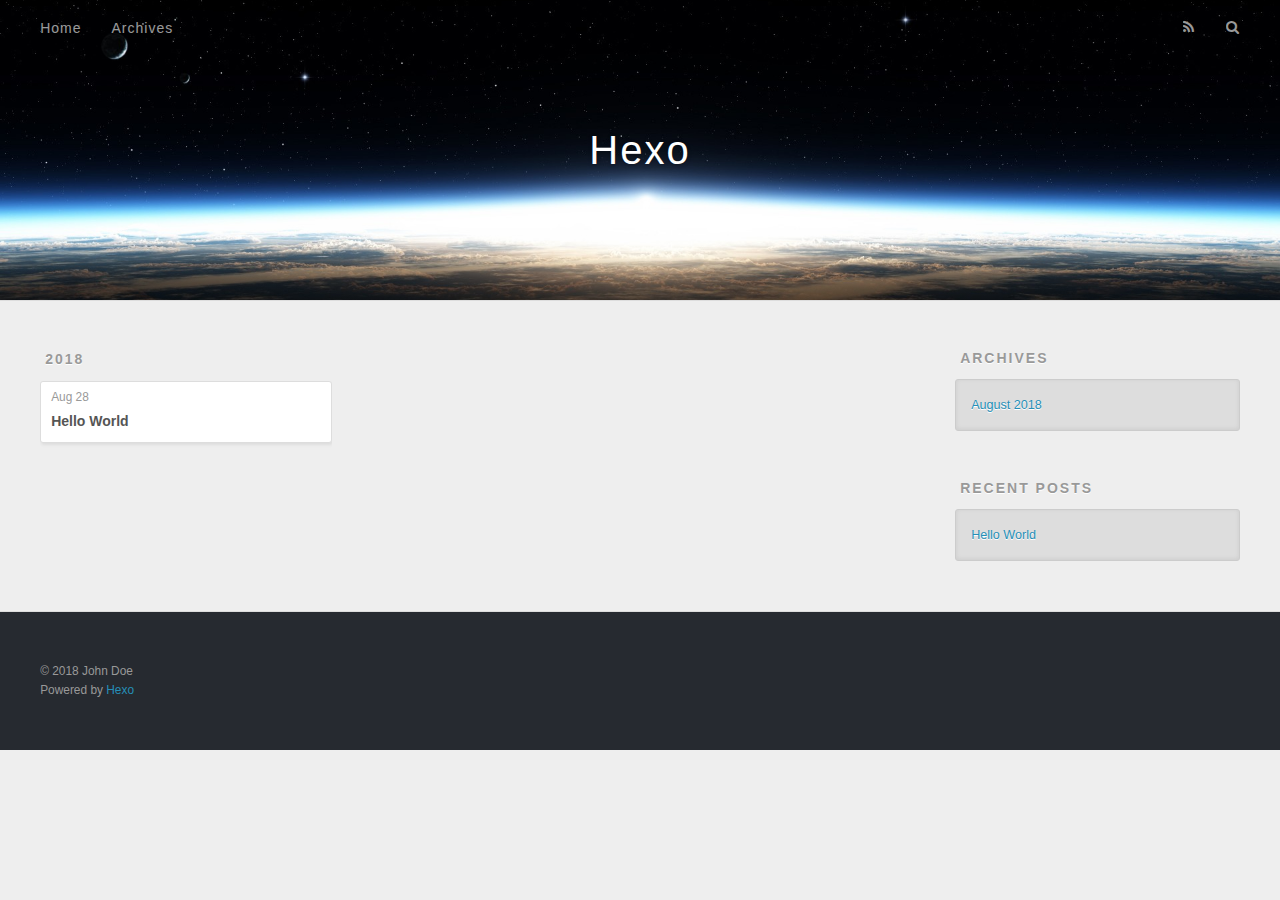
==== archives/index.html @ 4b36254c "Site updated: 2018-08-28 17:16:53" ====
<!DOCTYPE html>
<html>
<head>
  <meta charset="utf-8">
  

  
  <title>Archives | Hexo</title>
  <meta name="viewport" content="width=device-width, initial-scale=1, maximum-scale=1">
  <meta property="og:type" content="website">
<meta property="og:title" content="Hexo">
<meta property="og:url" content="http://yoursite.com/archives/index.html">
<meta property="og:site_name" content="Hexo">
<meta property="og:locale" content="default">
<meta name="twitter:card" content="summary">
<meta name="twitter:title" content="Hexo">
  
    <link rel="alternate" href="/atom.xml" title="Hexo" type="application/atom+xml">
  
  
    <link rel="icon" href="/favicon.png">
  
  
    <link href="//fonts.googleapis.com/css?family=Source+Code+Pro" rel="stylesheet" type="text/css">
  
  <link rel="stylesheet" href="/css/style.css">
</head>

<body>
  <div id="container">
    <div id="wrap">
      <header id="header">
  <div id="banner"></div>
  <div id="header-outer" class="outer">
    <div id="header-title" class="inner">
      <h1 id="logo-wrap">
        <a href="/" id="logo">Hexo</a>
      </h1>
      
    </div>
    <div id="header-inner" class="inner">
      <nav id="main-nav">
        <a id="main-nav-toggle" class="nav-icon"></a>
        
          <a class="main-nav-link" href="/">Home</a>
        
          <a class="main-nav-link" href="/archives">Archives</a>
        
      </nav>
      <nav id="sub-nav">
        
          <a id="nav-rss-link" class="nav-icon" href="/atom.xml" title="RSS Feed"></a>
        
        <a id="nav-search-btn" class="nav-icon" title="Search"></a>
      </nav>
      <div id="search-form-wrap">
        <form action="//google.com/search" method="get" accept-charset="UTF-8" class="search-form"><input type="search" name="q" class="search-form-input" placeholder="Search"><button type="submit" class="search-form-submit">&#xF002;</button><input type="hidden" name="sitesearch" value="http://yoursite.com"></form>
      </div>
    </div>
  </div>
</header>
      <div class="outer">
        <section id="main">
  
  
    
    
      
      
      <section class="archives-wrap">
        <div class="archive-year-wrap">
          <a href="/archives/2018" class="archive-year">2018</a>
        </div>
        <div class="archives">
    
    <article class="archive-article archive-type-post">
  <div class="archive-article-inner">
    <header class="archive-article-header">
      <a href="/2018/08/28/hello-world/" class="archive-article-date">
  <time datetime="2018-08-28T09:01:03.625Z" itemprop="datePublished">Aug 28</time>
</a>
      
  
    <h1 itemprop="name">
      <a class="archive-article-title" href="/2018/08/28/hello-world/">Hello World</a>
    </h1>
  

    </header>
  </div>
</article>
  
  
    </div></section>
  


</section>
        
          <aside id="sidebar">
  
    

  
    

  
    
  
    
  <div class="widget-wrap">
    <h3 class="widget-title">Archives</h3>
    <div class="widget">
      <ul class="archive-list"><li class="archive-list-item"><a class="archive-list-link" href="/archives/2018/08/">August 2018</a></li></ul>
    </div>
  </div>


  
    
  <div class="widget-wrap">
    <h3 class="widget-title">Recent Posts</h3>
    <div class="widget">
      <ul>
        
          <li>
            <a href="/2018/08/28/hello-world/">Hello World</a>
          </li>
        
      </ul>
    </div>
  </div>

  
</aside>
        
      </div>
      <footer id="footer">
  
  <div class="outer">
    <div id="footer-info" class="inner">
      &copy; 2018 John Doe<br>
      Powered by <a href="http://hexo.io/" target="_blank">Hexo</a>
    </div>
  </div>
</footer>
    </div>
    <nav id="mobile-nav">
  
    <a href="/" class="mobile-nav-link">Home</a>
  
    <a href="/archives" class="mobile-nav-link">Archives</a>
  
</nav>
    

<script src="//ajax.googleapis.com/ajax/libs/jquery/2.0.3/jquery.min.js"></script>


  <link rel="stylesheet" href="/fancybox/jquery.fancybox.css">
  <script src="/fancybox/jquery.fancybox.pack.js"></script>


<script src="/js/script.js"></script>



  </div>
</body>
</html>
---- css/style.css ----
body {
  width: 100%;
}
body:before,
body:after {
  content: "";
  display: table;
}
body:after {
  clear: both;
}
html,
body,
div,
span,
applet,
object,
iframe,
h1,
h2,
h3,
h4,
h5,
h6,
p,
blockquote,
pre,
a,
abbr,
acronym,
address,
big,
cite,
code,
del,
dfn,
em,
img,
ins,
kbd,
q,
s,
samp,
small,
strike,
strong,
sub,
sup,
tt,
var,
dl,
dt,
dd,
ol,
ul,
li,
fieldset,
form,
label,
legend,
table,
caption,
tbody,
tfoot,
thead,
tr,
th,
td {
  margin: 0;
  padding: 0;
  border: 0;
  outline: 0;
  font-weight: inherit;
  font-style: inherit;
  font-family: inherit;
  font-size: 100%;
  vertical-align: baseline;
}
body {
  line-height: 1;
  color: #000;
  background: #fff;
}
ol,
ul {
  list-style: none;
}
table {
  border-collapse: separate;
  border-spacing: 0;
  vertical-align: middle;
}
caption,
th,
td {
  text-align: left;
  font-weight: normal;
  vertical-align: middle;
}
a img {
  border: none;
}
input,
button {
  margin: 0;
  padding: 0;
}
input::-moz-focus-inner,
button::-moz-focus-inner {
  border: 0;
  padding: 0;
}
@font-face {
  font-family: FontAwesome;
  font-style: normal;
  font-weight: normal;
  src: url("fonts/fontawesome-webfont.eot?v=#4.0.3");
  src: url("fonts/fontawesome-webfont.eot?#iefix&v=#4.0.3") format("embedded-opentype"), url("fonts/fontawesome-webfont.woff?v=#4.0.3") format("woff"), url("fonts/fontawesome-webfont.ttf?v=#4.0.3") format("truetype"), url("fonts/fontawesome-webfont.svg#fontawesomeregular?v=#4.0.3") format("svg");
}
html,
body,
#container {
  height: 100%;
}
body {
  background: #eee;
  font: 14px -apple-system, BlinkMacSystemFont, "Segoe UI", "Roboto", "Oxygen", "Ubuntu", "Cantarell", "Fira Sans", "Droid Sans", "Helvetica Neue", sans-serif;
  -webkit-text-size-adjust: 100%;
}
.outer {
  max-width: 1220px;
  margin: 0 auto;
  padding: 0 20px;
}
.outer:before,
.outer:after {
  content: "";
  display: table;
}
.outer:after {
  clear: both;
}
.inner {
  display: inline;
  float: left;
  width: 98.33333333333333%;
  margin: 0 0.833333333333333%;
}
.left,
.alignleft {
  float: left;
}
.right,
.alignright {
  float: right;
}
.clear {
  clear: both;
}
#container {
  position: relative;
}
.mobile-nav-on {
  overflow: hidden;
}
#wrap {
  height: 100%;
  width: 100%;
  position: absolute;
  top: 0;
  left: 0;
  -webkit-transition: 0.2s ease-out;
  -moz-transition: 0.2s ease-out;
  -ms-transition: 0.2s ease-out;
  transition: 0.2s ease-out;
  z-index: 1;
  background: #eee;
}
.mobile-nav-on #wrap {
  left: 280px;
}
@media screen and (min-width: 768px) {
  #main {
    display: inline;
    float: left;
    width: 73.33333333333333%;
    margin: 0 0.833333333333333%;
  }
}
.article-date,
.article-category-link,
.archive-year,
.widget-title {
  text-decoration: none;
  text-transform: uppercase;
  letter-spacing: 2px;
  color: #999;
  margin-bottom: 1em;
  margin-left: 5px;
  line-height: 1em;
  text-shadow: 0 1px #fff;
  font-weight: bold;
}
.article-inner,
.archive-article-inner {
  background: #fff;
  -webkit-box-shadow: 1px 2px 3px #ddd;
  box-shadow: 1px 2px 3px #ddd;
  border: 1px solid #ddd;
  border-radius: 3px;
}
.article-entry h1,
.widget h1 {
  font-size: 2em;
}
.article-entry h2,
.widget h2 {
  font-size: 1.5em;
}
.article-entry h3,
.widget h3 {
  font-size: 1.3em;
}
.article-entry h4,
.widget h4 {
  font-size: 1.2em;
}
.article-entry h5,
.widget h5 {
  font-size: 1em;
}
.article-entry h6,
.widget h6 {
  font-size: 1em;
  color: #999;
}
.article-entry hr,
.widget hr {
  border: 1px dashed #ddd;
}
.article-entry strong,
.widget strong {
  font-weight: bold;
}
.article-entry em,
.widget em,
.article-entry cite,
.widget cite {
  font-style: italic;
}
.article-entry sup,
.widget sup,
.article-entry sub,
.widget sub {
  font-size: 0.75em;
  line-height: 0;
  position: relative;
  vertical-align: baseline;
}
.article-entry sup,
.widget sup {
  top: -0.5em;
}
.article-entry sub,
.widget sub {
  bottom: -0.2em;
}
.article-entry small,
.widget small {
  font-size: 0.85em;
}
.article-entry acronym,
.widget acronym,
.article-entry abbr,
.widget abbr {
  border-bottom: 1px dotted;
}
.article-entry ul,
.widget ul,
.article-entry ol,
.widget ol,
.article-entry dl,
.widget dl {
  margin: 0 20px;
  line-height: 1.6em;
}
.article-entry ul ul,
.widget ul ul,
.article-entry ol ul,
.widget ol ul,
.article-entry ul ol,
.widget ul ol,
.article-entry ol ol,
.widget ol ol {
  margin-top: 0;
  margin-bottom: 0;
}
.article-entry ul,
.widget ul {
  list-style: disc;
}
.article-entry ol,
.widget ol {
  list-style: decimal;
}
.article-entry dt,
.widget dt {
  font-weight: bold;
}
#header {
  height: 300px;
  position: relative;
  border-bottom: 1px solid #ddd;
}
#header:before,
#header:after {
  content: "";
  position: absolute;
  left: 0;
  right: 0;
  height: 40px;
}
#header:before {
  top: 0;
  background: -webkit-linear-gradient(rgba(0,0,0,0.2), transparent);
  background: -moz-linear-gradient(rgba(0,0,0,0.2), transparent);
  background: -ms-linear-gradient(rgba(0,0,0,0.2), transparent);
  background: linear-gradient(rgba(0,0,0,0.2), transparent);
}
#header:after {
  bottom: 0;
  background: -webkit-linear-gradient(transparent, rgba(0,0,0,0.2));
  background: -moz-linear-gradient(transparent, rgba(0,0,0,0.2));
  background: -ms-linear-gradient(transparent, rgba(0,0,0,0.2));
  background: linear-gradient(transparent, rgba(0,0,0,0.2));
}
#header-outer {
  height: 100%;
  position: relative;
}
#header-inner {
  position: relative;
  overflow: hidden;
}
#banner {
  position: absolute;
  top: 0;
  left: 0;
  width: 100%;
  height: 100%;
  background: url("images/banner.jpg") center #000;
  -webkit-background-size: cover;
  -moz-background-size: cover;
  background-size: cover;
  z-index: -1;
}
#header-title {
  text-align: center;
  height: 40px;
  position: absolute;
  top: 50%;
  left: 0;
  margin-top: -20px;
}
#logo,
#subtitle {
  text-decoration: none;
  color: #fff;
  font-weight: 300;
  text-shadow: 0 1px 4px rgba(0,0,0,0.3);
}
#logo {
  font-size: 40px;
  line-height: 40px;
  letter-spacing: 2px;
}
#subtitle {
  font-size: 16px;
  line-height: 16px;
  letter-spacing: 1px;
}
#subtitle-wrap {
  margin-top: 16px;
}
#main-nav {
  float: left;
  margin-left: -15px;
}
.nav-icon,
.main-nav-link {
  float: left;
  color: #fff;
  opacity: 0.6;
  text-decoration: none;
  text-shadow: 0 1px rgba(0,0,0,0.2);
  -webkit-transition: opacity 0.2s;
  -moz-transition: opacity 0.2s;
  -ms-transition: opacity 0.2s;
  transition: opacity 0.2s;
  display: block;
  padding: 20px 15px;
}
.nav-icon:hover,
.main-nav-link:hover {
  opacity: 1;
}
.nav-icon {
  font-family: FontAwesome;
  text-align: center;
  font-size: 14px;
  width: 14px;
  height: 14px;
  padding: 20px 15px;
  position: relative;
  cursor: pointer;
}
.main-nav-link {
  font-weight: 300;
  letter-spacing: 1px;
}
@media screen and (max-width: 479px) {
  .main-nav-link {
    display: none;
  }
}
#main-nav-toggle {
  display: none;
}
#main-nav-toggle:before {
  content: "\f0c9";
}
@media screen and (max-width: 479px) {
  #main-nav-toggle {
    display: block;
  }
}
#sub-nav {
  float: right;
  margin-right: -15px;
}
#nav-rss-link:before {
  content: "\f09e";
}
#nav-search-btn:before {
  content: "\f002";
}
#search-form-wrap {
  position: absolute;
  top: 15px;
  width: 150px;
  height: 30px;
  right: -150px;
  opacity: 0;
  -webkit-transition: 0.2s ease-out;
  -moz-transition: 0.2s ease-out;
  -ms-transition: 0.2s ease-out;
  transition: 0.2s ease-out;
}
#search-form-wrap.on {
  opacity: 1;
  right: 0;
}
@media screen and (max-width: 479px) {
  #search-form-wrap {
    width: 100%;
    right: -100%;
  }
}
.search-form {
  position: absolute;
  top: 0;
  left: 0;
  right: 0;
  background: #fff;
  padding: 5px 15px;
  border-radius: 15px;
  -webkit-box-shadow: 0 0 10px rgba(0,0,0,0.3);
  box-shadow: 0 0 10px rgba(0,0,0,0.3);
}
.search-form-input {
  border: none;
  background: none;
  color: #555;
  width: 100%;
  font: 13px -apple-system, BlinkMacSystemFont, "Segoe UI", "Roboto", "Oxygen", "Ubuntu", "Cantarell", "Fira Sans", "Droid Sans", "Helvetica Neue", sans-serif;
  outline: none;
}
.search-form-input::-webkit-search-results-decoration,
.search-form-input::-webkit-search-cancel-button {
  -webkit-appearance: none;
}
.search-form-submit {
  position: absolute;
  top: 50%;
  right: 10px;
  margin-top: -7px;
  font: 13px FontAwesome;
  border: none;
  background: none;
  color: #bbb;
  cursor: pointer;
}
.search-form-submit:hover,
.search-form-submit:focus {
  color: #777;
}
.article {
  margin: 50px 0;
}
.article-inner {
  overflow: hidden;
}
.article-meta:before,
.article-meta:after {
  content: "";
  display: table;
}
.article-meta:after {
  clear: both;
}
.article-date {
  float: left;
}
.article-category {
  float: left;
  line-height: 1em;
  color: #ccc;
  text-shadow: 0 1px #fff;
  margin-left: 8px;
}
.article-category:before {
  content: "\2022";
}
.article-category-link {
  margin: 0 12px 1em;
}
.article-header {
  padding: 20px 20px 0;
}
.article-title {
  text-decoration: none;
  font-size: 2em;
  font-weight: bold;
  color: #555;
  line-height: 1.1em;
  -webkit-transition: color 0.2s;
  -moz-transition: color 0.2s;
  -ms-transition: color 0.2s;
  transition: color 0.2s;
}
a.article-title:hover {
  color: #258fb8;
}
.article-entry {
  color: #555;
  padding: 0 20px;
}
.article-entry:before,
.article-entry:after {
  content: "";
  display: table;
}
.article-entry:after {
  clear: both;
}
.article-entry p,
.article-entry table {
  line-height: 1.6em;
  margin: 1.6em 0;
}
.article-entry h1,
.article-entry h2,
.article-entry h3,
.article-entry h4,
.article-entry h5,
.article-entry h6 {
  font-weight: bold;
}
.article-entry h1,
.article-entry h2,
.article-entry h3,
.article-entry h4,
.article-entry h5,
.article-entry h6 {
  line-height: 1.1em;
  margin: 1.1em 0;
}
.article-entry a {
  color: #258fb8;
  text-decoration: none;
}
.article-entry a:hover {
  text-decoration: underline;
}
.article-entry ul,
.article-entry ol,
.article-entry dl {
  margin-top: 1.6em;
  margin-bottom: 1.6em;
}
.article-entry img,
.article-entry video {
  max-width: 100%;
  height: auto;
  display: block;
  margin: auto;
}
.article-entry iframe {
  border: none;
}
.article-entry table {
  width: 100%;
  border-collapse: collapse;
  border-spacing: 0;
}
.article-entry th {
  font-weight: bold;
  border-bottom: 3px solid #ddd;
  padding-bottom: 0.5em;
}
.article-entry td {
  border-bottom: 1px solid #ddd;
  padding: 10px 0;
}
.article-entry blockquote {
  font-family: Georgia, "Times New Roman", serif;
  font-size: 1.4em;
  margin: 1.6em 20px;
  text-align: center;
}
.article-entry blockquote footer {
  font-size: 14px;
  margin: 1.6em 0;
  font-family: -apple-system, BlinkMacSystemFont, "Segoe UI", "Roboto", "Oxygen", "Ubuntu", "Cantarell", "Fira Sans", "Droid Sans", "Helvetica Neue", sans-serif;
}
.article-entry blockquote footer cite:before {
  content: "—";
  padding: 0 0.5em;
}
.article-entry .pullquote {
  text-align: left;
  width: 45%;
  margin: 0;
}
.article-entry .pullquote.left {
  margin-left: 0.5em;
  margin-right: 1em;
}
.article-entry .pullquote.right {
  margin-right: 0.5em;
  margin-left: 1em;
}
.article-entry .caption {
  color: #999;
  display: block;
  font-size: 0.9em;
  margin-top: 0.5em;
  position: relative;
  text-align: center;
}
.article-entry .video-container {
  position: relative;
  padding-top: 56.25%;
  height: 0;
  overflow: hidden;
}
.article-entry .video-container iframe,
.article-entry .video-container object,
.article-entry .video-container embed {
  position: absolute;
  top: 0;
  left: 0;
  width: 100%;
  height: 100%;
  margin-top: 0;
}
.article-more-link a {
  display: inline-block;
  line-height: 1em;
  padding: 6px 15px;
  border-radius: 15px;
  background: #eee;
  color: #999;
  text-shadow: 0 1px #fff;
  text-decoration: none;
}
.article-more-link a:hover {
  background: #258fb8;
  color: #fff;
  text-decoration: none;
  text-shadow: 0 1px #1e7293;
}
.article-footer {
  font-size: 0.85em;
  line-height: 1.6em;
  border-top: 1px solid #ddd;
  padding-top: 1.6em;
  margin: 0 20px 20px;
}
.article-footer:before,
.article-footer:after {
  content: "";
  display: table;
}
.article-footer:after {
  clear: both;
}
.article-footer a {
  color: #999;
  text-decoration: none;
}
.article-footer a:hover {
  color: #555;
}
.article-tag-list-item {
  float: left;
  margin-right: 10px;
}
.article-tag-list-link:before {
  content: "#";
}
.article-comment-link {
  float: right;
}
.article-comment-link:before {
  content: "\f075";
  font-family: FontAwesome;
  padding-right: 8px;
}
.article-share-link {
  cursor: pointer;
  float: right;
  margin-left: 20px;
}
.article-share-link:before {
  content: "\f064";
  font-family: FontAwesome;
  padding-right: 6px;
}
#article-nav {
  position: relative;
}
#article-nav:before,
#article-nav:after {
  content: "";
  display: table;
}
#article-nav:after {
  clear: both;
}
@media screen and (min-width: 768px) {
  #article-nav {
    margin: 50px 0;
  }
  #article-nav:before {
    width: 8px;
    height: 8px;
    position: absolute;
    top: 50%;
    left: 50%;
    margin-top: -4px;
    margin-left: -4px;
    content: "";
    border-radius: 50%;
    background: #ddd;
    -webkit-box-shadow: 0 1px 2px #fff;
    box-shadow: 0 1px 2px #fff;
  }
}
.article-nav-link-wrap {
  text-decoration: none;
  text-shadow: 0 1px #fff;
  color: #999;
  -webkit-box-sizing: border-box;
  -moz-box-sizing: border-box;
  box-sizing: border-box;
  margin-top: 50px;
  text-align: center;
  display: block;
}
.article-nav-link-wrap:hover {
  color: #555;
}
@media screen and (min-width: 768px) {
  .article-nav-link-wrap {
    width: 50%;
    margin-top: 0;
  }
}
@media screen and (min-width: 768px) {
  #article-nav-newer {
    float: left;
    text-align: right;
    padding-right: 20px;
  }
}
@media screen and (min-width: 768px) {
  #article-nav-older {
    float: right;
    text-align: left;
    padding-left: 20px;
  }
}
.article-nav-caption {
  text-transform: uppercase;
  letter-spacing: 2px;
  color: #ddd;
  line-height: 1em;
  font-weight: bold;
}
#article-nav-newer .article-nav-caption {
  margin-right: -2px;
}
.article-nav-title {
  font-size: 0.85em;
  line-height: 1.6em;
  margin-top: 0.5em;
}
.article-share-box {
  position: absolute;
  display: none;
  background: #fff;
  -webkit-box-shadow: 1px 2px 10px rgba(0,0,0,0.2);
  box-shadow: 1px 2px 10px rgba(0,0,0,0.2);
  border-radius: 3px;
  margin-left: -145px;
  overflow: hidden;
  z-index: 1;
}
.article-share-box.on {
  display: block;
}
.article-share-input {
  width: 100%;
  background: none;
  -webkit-box-sizing: border-box;
  -moz-box-sizing: border-box;
  box-sizing: border-box;
  font: 14px -apple-system, BlinkMacSystemFont, "Segoe UI", "Roboto", "Oxygen", "Ubuntu", "Cantarell", "Fira Sans", "Droid Sans", "Helvetica Neue", sans-serif;
  padding: 0 15px;
  color: #555;
  outline: none;
  border: 1px solid #ddd;
  border-radius: 3px 3px 0 0;
  height: 36px;
  line-height: 36px;
}
.article-share-links {
  background: #eee;
}
.article-share-links:before,
.article-share-links:after {
  content: "";
  display: table;
}
.article-share-links:after {
  clear: both;
}
.article-share-twitter,
.article-share-facebook,
.article-share-pinterest,
.article-share-google {
  width: 50px;
  height: 36px;
  display: block;
  float: left;
  position: relative;
  color: #999;
  text-shadow: 0 1px #fff;
}
.article-share-twitter:before,
.article-share-facebook:before,
.article-share-pinterest:before,
.article-share-google:before {
  font-size: 20px;
  font-family: FontAwesome;
  width: 20px;
  height: 20px;
  position: absolute;
  top: 50%;
  left: 50%;
  margin-top: -10px;
  margin-left: -10px;
  text-align: center;
}
.article-share-twitter:hover,
.article-share-facebook:hover,
.article-share-pinterest:hover,
.article-share-google:hover {
  color: #fff;
}
.article-share-twitter:before {
  content: "\f099";
}
.article-share-twitter:hover {
  background: #00aced;
  text-shadow: 0 1px #008abe;
}
.article-share-facebook:before {
  content: "\f09a";
}
.article-share-facebook:hover {
  background: #3b5998;
  text-shadow: 0 1px #2f477a;
}
.article-share-pinterest:before {
  content: "\f0d2";
}
.article-share-pinterest:hover {
  background: #cb2027;
  text-shadow: 0 1px #a21a1f;
}
.article-share-google:before {
  content: "\f0d5";
}
.article-share-google:hover {
  background: #dd4b39;
  text-shadow: 0 1px #be3221;
}
.article-gallery {
  background: #000;
  position: relative;
}
.article-gallery-photos {
  position: relative;
  overflow: hidden;
}
.article-gallery-img {
  display: none;
  max-width: 100%;
}
.article-gallery-img:first-child {
  display: block;
}
.article-gallery-img.loaded {
  position: absolute;
  display: block;
}
.article-gallery-img img {
  display: block;
  max-width: 100%;
  margin: 0 auto;
}
#comments {
  background: #fff;
  -webkit-box-shadow: 1px 2px 3px #ddd;
  box-shadow: 1px 2px 3px #ddd;
  padding: 20px;
  border: 1px solid #ddd;
  border-radius: 3px;
  margin: 50px 0;
}
#comments a {
  color: #258fb8;
}
.archives-wrap {
  margin: 50px 0;
}
.archives:before,
.archives:after {
  content: "";
  display: table;
}
.archives:after {
  clear: both;
}
.archive-year-wrap {
  margin-bottom: 1em;
}
.archives {
  -webkit-column-gap: 10px;
  -moz-column-gap: 10px;
  column-gap: 10px;
}
@media screen and (min-width: 480px) and (max-width: 767px) {
  .archives {
    -webkit-column-count: 2;
    -moz-column-count: 2;
    column-count: 2;
  }
}
@media screen and (min-width: 768px) {
  .archives {
    -webkit-column-count: 3;
    -moz-column-count: 3;
    column-count: 3;
  }
}
.archive-article {
  -webkit-column-break-inside: avoid;
  page-break-inside: avoid;
  overflow: hidden;
  break-inside: avoid-column;
}
.archive-article-inner {
  padding: 10px;
  margin-bottom: 15px;
}
.archive-article-title {
  text-decoration: none;
  font-weight: bold;
  color: #555;
  -webkit-transition: color 0.2s;
  -moz-transition: color 0.2s;
  -ms-transition: color 0.2s;
  transition: color 0.2s;
  line-height: 1.6em;
}
.archive-article-title:hover {
  color: #258fb8;
}
.archive-article-footer {
  margin-top: 1em;
}
.archive-article-date {
  color: #999;
  text-decoration: none;
  font-size: 0.85em;
  line-height: 1em;
  margin-bottom: 0.5em;
  display: block;
}
#page-nav {
  margin: 50px auto;
  background: #fff;
  -webkit-box-shadow: 1px 2px 3px #ddd;
  box-shadow: 1px 2px 3px #ddd;
  border: 1px solid #ddd;
  border-radius: 3px;
  text-align: center;
  color: #999;
  overflow: hidden;
}
#page-nav:before,
#page-nav:after {
  content: "";
  display: table;
}
#page-nav:after {
  clear: both;
}
#page-nav a,
#page-nav span {
  padding: 10px 20px;
  line-height: 1;
  height: 2ex;
}
#page-nav a {
  color: #999;
  text-decoration: none;
}
#page-nav a:hover {
  background: #999;
  color: #fff;
}
#page-nav .prev {
  float: left;
}
#page-nav .next {
  float: right;
}
#page-nav .page-number {
  display: inline-block;
}
@media screen and (max-width: 479px) {
  #page-nav .page-number {
    display: none;
  }
}
#page-nav .current {
  color: #555;
  font-weight: bold;
}
#page-nav .space {
  color: #ddd;
}
#footer {
  background: #262a30;
  padding: 50px 0;
  border-top: 1px solid #ddd;
  color: #999;
}
#footer a {
  color: #258fb8;
  text-decoration: none;
}
#footer a:hover {
  text-decoration: underline;
}
#footer-info {
  line-height: 1.6em;
  font-size: 0.85em;
}
.article-entry pre,
.article-entry .highlight {
  background: #2d2d2d;
  margin: 0 -20px;
  padding: 15px 20px;
  border-style: solid;
  border-color: #ddd;
  border-width: 1px 0;
  overflow: auto;
  color: #ccc;
  line-height: 22.400000000000002px;
}
.article-entry .highlight .gutter pre,
.article-entry .gist .gist-file .gist-data .line-numbers {
  color: #666;
  font-size: 0.85em;
}
.article-entry pre,
.article-entry code {
  font-family: "Source Code Pro", Consolas, Monaco, Menlo, Consolas, monospace;
}
.article-entry code {
  background: #eee;
  text-shadow: 0 1px #fff;
  padding: 0 0.3em;
}
.article-entry pre code {
  background: none;
  text-shadow: none;
  padding: 0;
}
.article-entry .highlight pre {
  border: none;
  margin: 0;
  padding: 0;
}
.article-entry .highlight table {
  margin: 0;
  width: auto;
}
.article-entry .highlight td {
  border: none;
  padding: 0;
}
.article-entry .highlight figcaption {
  font-size: 0.85em;
  color: #999;
  line-height: 1em;
  margin-bottom: 1em;
}
.article-entry .highlight figcaption:before,
.article-entry .highlight figcaption:after {
  content: "";
  display: table;
}
.article-entry .highlight figcaption:after {
  clear: both;
}
.article-entry .highlight figcaption a {
  float: right;
}
.article-entry .highlight .gutter pre {
  text-align: right;
  padding-right: 20px;
}
.article-entry .highlight .line {
  height: 22.400000000000002px;
}
.article-entry .highlight .line.marked {
  background: #515151;
}
.article-entry .gist {
  margin: 0 -20px;
  border-style: solid;
  border-color: #ddd;
  border-width: 1px 0;
  background: #2d2d2d;
  padding: 15px 20px 15px 0;
}
.article-entry .gist .gist-file {
  border: none;
  font-family: "Source Code Pro", Consolas, Monaco, Menlo, Consolas, monospace;
  margin: 0;
}
.article-entry .gist .gist-file .gist-data {
  background: none;
  border: none;
}
.article-entry .gist .gist-file .gist-data .line-numbers {
  background: none;
  border: none;
  padding: 0 20px 0 0;
}
.article-entry .gist .gist-file .gist-data .line-data {
  padding: 0 !important;
}
.article-entry .gist .gist-file .highlight {
  margin: 0;
  padding: 0;
  border: none;
}
.article-entry .gist .gist-file .gist-meta {
  background: #2d2d2d;
  color: #999;
  font: 0.85em -apple-system, BlinkMacSystemFont, "Segoe UI", "Roboto", "Oxygen", "Ubuntu", "Cantarell", "Fira Sans", "Droid Sans", "Helvetica Neue", sans-serif;
  text-shadow: 0 0;
  padding: 0;
  margin-top: 1em;
  margin-left: 20px;
}
.article-entry .gist .gist-file .gist-meta a {
  color: #258fb8;
  font-weight: normal;
}
.article-entry .gist .gist-file .gist-meta a:hover {
  text-decoration: underline;
}
pre .comment,
pre .title {
  color: #999;
}
pre .variable,
pre .attribute,
pre .tag,
pre .regexp,
pre .ruby .constant,
pre .xml .tag .title,
pre .xml .pi,
pre .xml .doctype,
pre .html .doctype,
pre .css .id,
pre .css .class,
pre .css .pseudo {
  color: #f2777a;
}
pre .number,
pre .preprocessor,
pre .built_in,
pre .literal,
pre .params,
pre .constant {
  color: #f99157;
}
pre .class,
pre .ruby .class .title,
pre .css .rules .attribute {
  color: #9c9;
}
pre .string,
pre .value,
pre .inheritance,
pre .header,
pre .ruby .symbol,
pre .xml .cdata {
  color: #9c9;
}
pre .css .hexcolor {
  color: #6cc;
}
pre .function,
pre .python .decorator,
pre .python .title,
pre .ruby .function .title,
pre .ruby .title .keyword,
pre .perl .sub,
pre .javascript .title,
pre .coffeescript .title {
  color: #69c;
}
pre .keyword,
pre .javascript .function {
  color: #c9c;
}
@media screen and (max-width: 479px) {
  #mobile-nav {
    position: absolute;
    top: 0;
    left: 0;
    width: 280px;
    height: 100%;
    background: #191919;
    border-right: 1px solid #fff;
  }
}
@media screen and (max-width: 479px) {
  .mobile-nav-link {
    display: block;
    color: #999;
    text-decoration: none;
    padding: 15px 20px;
    font-weight: bold;
  }
  .mobile-nav-link:hover {
    color: #fff;
  }
}
@media screen and (min-width: 768px) {
  #sidebar {
    display: inline;
    float: left;
    width: 23.333333333333332%;
    margin: 0 0.833333333333333%;
  }
}
.widget-wrap {
  margin: 50px 0;
}
.widget {
  color: #777;
  text-shadow: 0 1px #fff;
  background: #ddd;
  -webkit-box-shadow: 0 -1px 4px #ccc inset;
  box-shadow: 0 -1px 4px #ccc inset;
  border: 1px solid #ccc;
  padding: 15px;
  border-radius: 3px;
}
.widget a {
  color: #258fb8;
  text-decoration: none;
}
.widget a:hover {
  text-decoration: underline;
}
.widget ul ul,
.widget ol ul,
.widget dl ul,
.widget ul ol,
.widget ol ol,
.widget dl ol,
.widget ul dl,
.widget ol dl,
.widget dl dl {
  margin-left: 15px;
  list-style: disc;
}
.widget {
  line-height: 1.6em;
  word-wrap: break-word;
  font-size: 0.9em;
}
.widget ul,
.widget ol {
  list-style: none;
  margin: 0;
}
.widget ul ul,
.widget ol ul,
.widget ul ol,
.widget ol ol {
  margin: 0 20px;
}
.widget ul ul,
.widget ol ul {
  list-style: disc;
}
.widget ul ol,
.widget ol ol {
  list-style: decimal;
}
.category-list-count,
.tag-list-count,
.archive-list-count {
  padding-left: 5px;
  color: #999;
  font-size: 0.85em;
}
.category-list-count:before,
.tag-list-count:before,
.archive-list-count:before {
  content: "(";
}
.category-list-count:after,
.tag-list-count:after,
.archive-list-count:after {
  content: ")";
}
.tagcloud a {
  margin-right: 5px;
  display: inline-block;
}
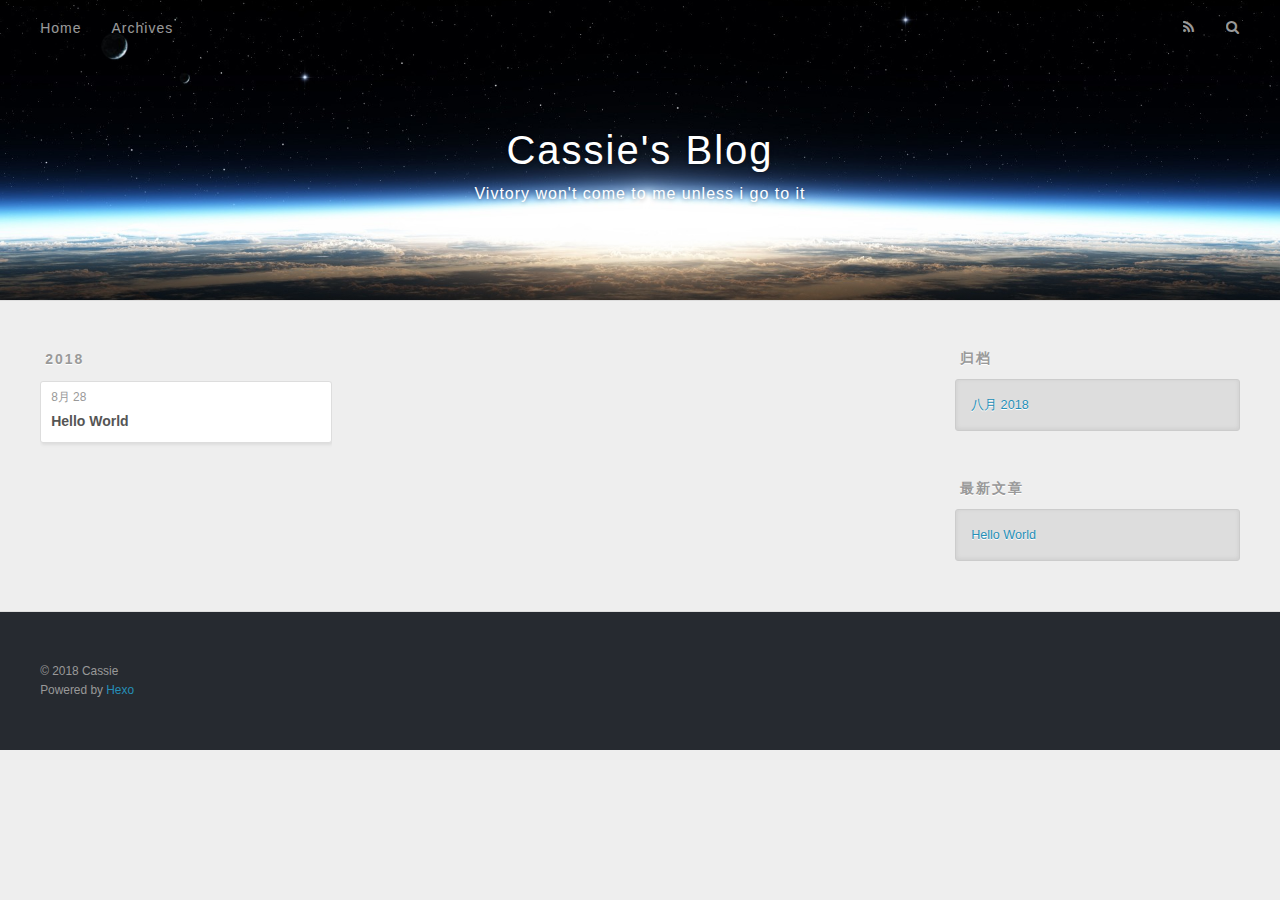
==== commit 0911a7d4: "Site updated: 2018-08-28 18:28:35" ====
--- a/archives/index.html
+++ b/archives/index.html
@@ -5,17 +5,21 @@
   
 
   
-  <title>Archives | Hexo</title>
+  <title>归档 | Cassie&#39;s Blog</title>
   <meta name="viewport" content="width=device-width, initial-scale=1, maximum-scale=1">
-  <meta property="og:type" content="website">
-<meta property="og:title" content="Hexo">
-<meta property="og:url" content="http://yoursite.com/archives/index.html">
-<meta property="og:site_name" content="Hexo">
-<meta property="og:locale" content="default">
+  <meta name="description" content="Linovy927@163.com">
+<meta name="keywords" content="Life,book">
+<meta property="og:type" content="website">
+<meta property="og:title" content="Cassie&#39;s Blog">
+<meta property="og:url" content="http://Z_Cassie.github.io/archives/index.html">
+<meta property="og:site_name" content="Cassie&#39;s Blog">
+<meta property="og:description" content="Linovy927@163.com">
+<meta property="og:locale" content="zh-CN">
 <meta name="twitter:card" content="summary">
-<meta name="twitter:title" content="Hexo">
+<meta name="twitter:title" content="Cassie&#39;s Blog">
+<meta name="twitter:description" content="Linovy927@163.com">
   
-    <link rel="alternate" href="/atom.xml" title="Hexo" type="application/atom+xml">
+    <link rel="alternate" href="/atom.xml" title="Cassie&#39;s Blog" type="application/atom+xml">
   
   
     <link rel="icon" href="/favicon.png">
@@ -34,8 +38,12 @@
   <div id="header-outer" class="outer">
     <div id="header-title" class="inner">
       <h1 id="logo-wrap">
-        <a href="/" id="logo">Hexo</a>
+        <a href="/" id="logo">Cassie&#39;s Blog</a>
       </h1>
+      
+        <h2 id="subtitle-wrap">
+          <a href="/" id="subtitle">Vivtory won&#39;t come to me unless i go to it</a>
+        </h2>
       
     </div>
     <div id="header-inner" class="inner">
@@ -51,10 +59,10 @@
         
           <a id="nav-rss-link" class="nav-icon" href="/atom.xml" title="RSS Feed"></a>
         
-        <a id="nav-search-btn" class="nav-icon" title="Search"></a>
+        <a id="nav-search-btn" class="nav-icon" title="搜索"></a>
       </nav>
       <div id="search-form-wrap">
-        <form action="//google.com/search" method="get" accept-charset="UTF-8" class="search-form"><input type="search" name="q" class="search-form-input" placeholder="Search"><button type="submit" class="search-form-submit">&#xF002;</button><input type="hidden" name="sitesearch" value="http://yoursite.com"></form>
+        <form action="//google.com/search" method="get" accept-charset="UTF-8" class="search-form"><input type="search" name="q" class="search-form-input" placeholder="Search"><button type="submit" class="search-form-submit">&#xF002;</button><input type="hidden" name="sitesearch" value="http://Z_Cassie.github.io"></form>
       </div>
     </div>
   </div>
@@ -77,7 +85,7 @@
   <div class="archive-article-inner">
     <header class="archive-article-header">
       <a href="/2018/08/28/hello-world/" class="archive-article-date">
-  <time datetime="2018-08-28T09:01:03.625Z" itemprop="datePublished">Aug 28</time>
+  <time datetime="2018-08-28T09:01:03.625Z" itemprop="datePublished">8月 28</time>
 </a>
       
   
@@ -109,9 +117,9 @@
   
     
   <div class="widget-wrap">
-    <h3 class="widget-title">Archives</h3>
+    <h3 class="widget-title">归档</h3>
     <div class="widget">
-      <ul class="archive-list"><li class="archive-list-item"><a class="archive-list-link" href="/archives/2018/08/">August 2018</a></li></ul>
+      <ul class="archive-list"><li class="archive-list-item"><a class="archive-list-link" href="/archives/2018/08/">八月 2018</a></li></ul>
     </div>
   </div>
 
@@ -119,7 +127,7 @@
   
     
   <div class="widget-wrap">
-    <h3 class="widget-title">Recent Posts</h3>
+    <h3 class="widget-title">最新文章</h3>
     <div class="widget">
       <ul>
         
@@ -139,7 +147,7 @@
   
   <div class="outer">
     <div id="footer-info" class="inner">
-      &copy; 2018 John Doe<br>
+      &copy; 2018 Cassie<br>
       Powered by <a href="http://hexo.io/" target="_blank">Hexo</a>
     </div>
   </div>
